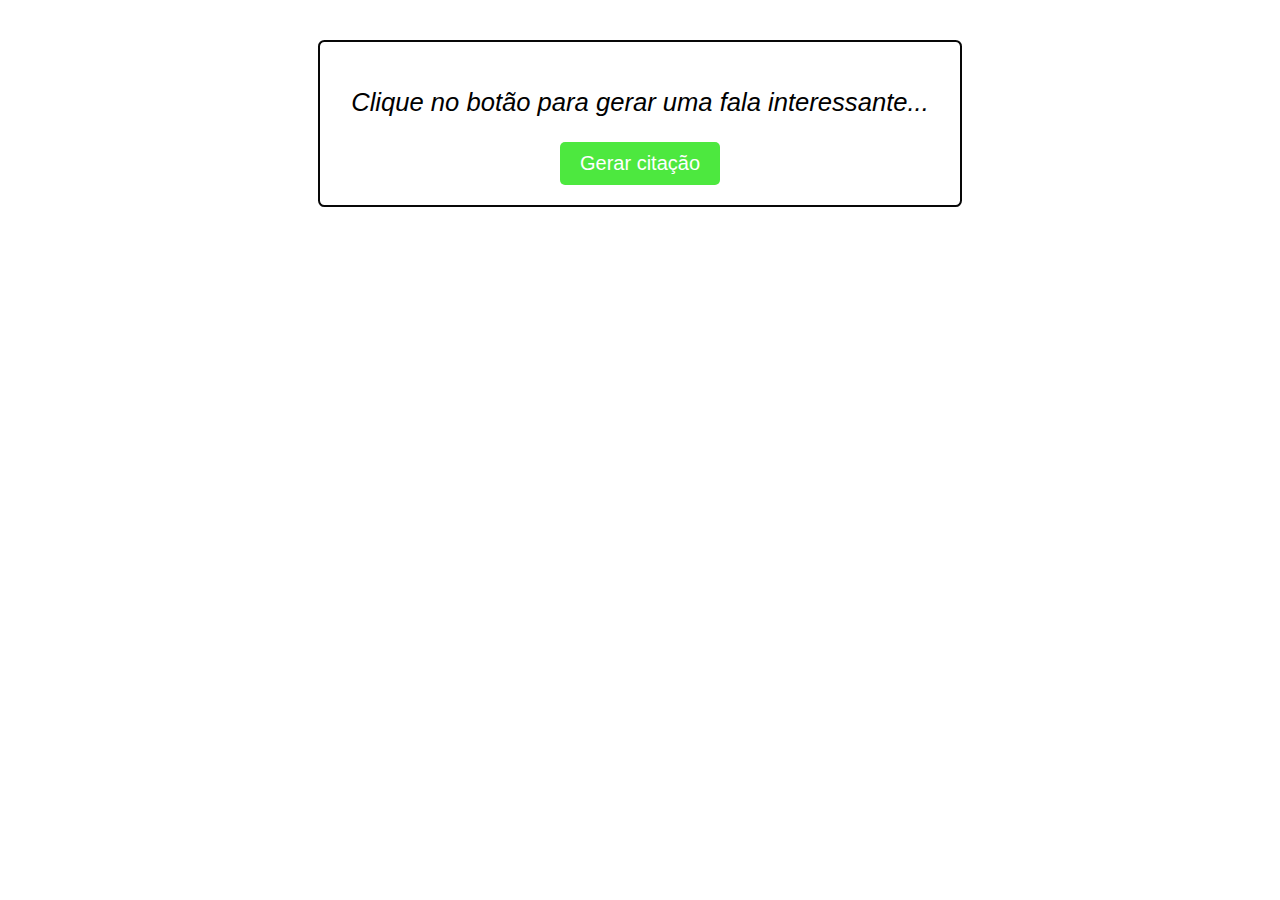
==== html-css-js/Citações/index.html @ 266ff8a4 "Add files via upload" ====
<!DOCTYPE html>
<html lang="en">
  <head>
    <meta charset="UTF-8" />
    <meta http-equiv="X-UA-Compatible" content="IE=edge" />
    <meta name="viewport" content="width=device-width, initial-scale=1.0" />
    <title>Citações</title>
    <link rel="stylesheet" href="css/styles.css" />
  </head>
  
  <body>
    <div class="quote">
      <p class="text">Clique no botão para gerar uma fala interessante...</p>
      <p class="author"></p>
      <button class="button" id="quoteBtn">Gerar citação</button>
    </div>

    <script src="js/script.js" defer></script>
  </body>
</html>
---- html-css-js/Citações/css/styles.css ----
body {
  background-color: #ffffff;
  padding-top: 2rem;
}

.quote {
  font-family: sans-serif;
  font-size: 1.6rem;
  text-align: center;
  max-width: 600px;
  margin: 0 auto;
  padding: 20px;
  border: 2px solid #080808;
  color: #000000;
  border-radius: 0.4rem;
}

.quote .text {
  font-style: italic;
  margin-bottom: 10px;
}

.quote .author {
  font-weight: bold;
  color: #133110;
}

.quote .button {
  font-size: 20px;
  background-color: #4de83f;
  color: #fff;
  border: none;
  border-radius: 5px;
  padding: 10px 20px;
  cursor: pointer;
  transition: background-color 0.3s ease;
}

.quote .button:hover {
  background-color: #30bb24;
  transition: 0.5s;
}
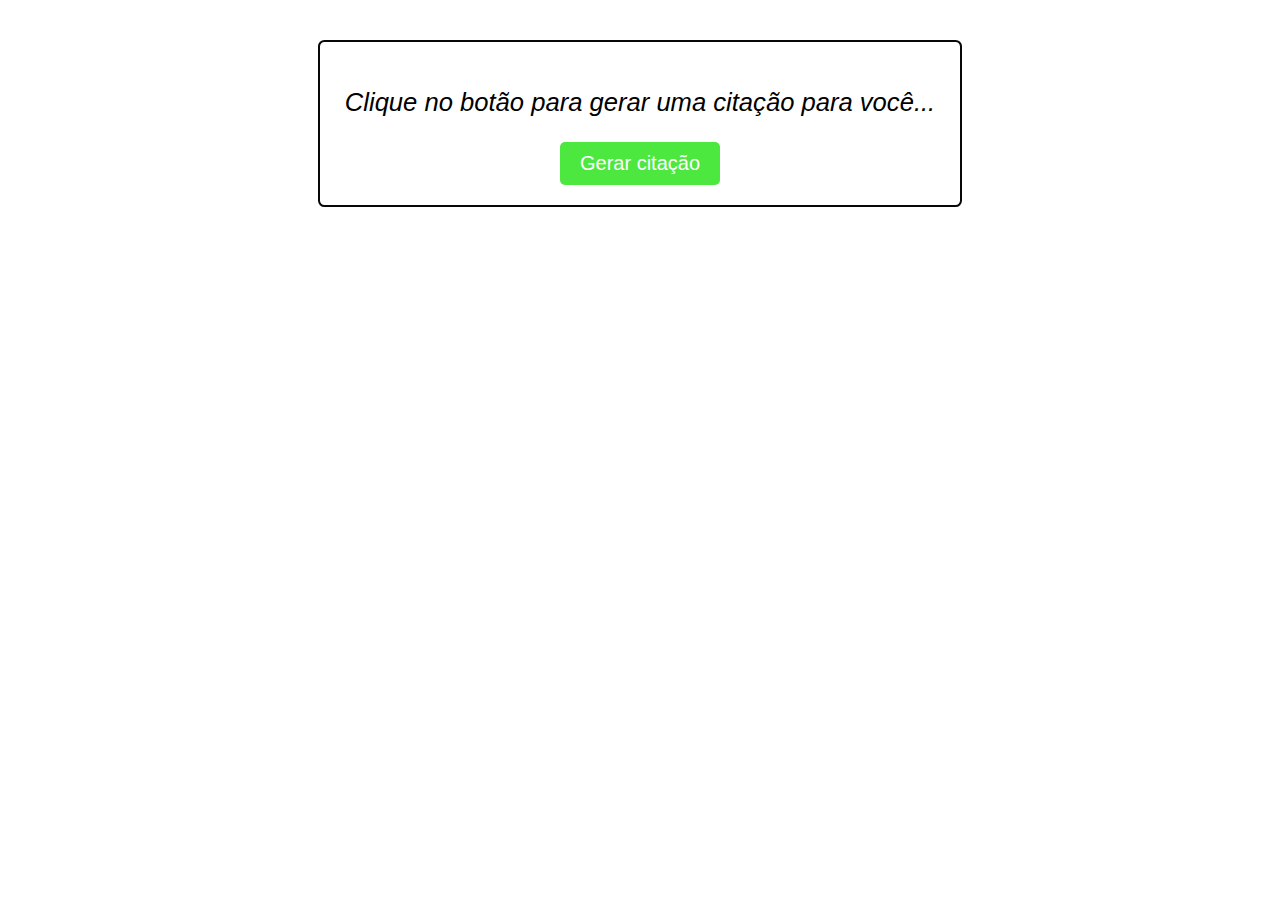
==== commit 2260342c: "Adicionar correção de linguagem, título e descrição" ====
--- a/html-css-js/Citações/index.html
+++ b/html-css-js/Citações/index.html
@@ -1,20 +1,22 @@
 <!DOCTYPE html>
-<html lang="en">
-  <head>
-    <meta charset="UTF-8" />
-    <meta http-equiv="X-UA-Compatible" content="IE=edge" />
-    <meta name="viewport" content="width=device-width, initial-scale=1.0" />
-    <title>Citações</title>
-    <link rel="stylesheet" href="css/styles.css" />
-  </head>
-  
-  <body>
-    <div class="quote">
-      <p class="text">Clique no botão para gerar uma fala interessante...</p>
-      <p class="author"></p>
-      <button class="button" id="quoteBtn">Gerar citação</button>
-    </div>
+<html lang="pt-br">
 
-    <script src="js/script.js" defer></script>
-  </body>
+<head>
+  <meta charset="UTF-8" />
+  <meta http-equiv="X-UA-Compatible" content="IE=edge" />
+  <meta name="viewport" content="width=device-width, initial-scale=1.0" />
+  <title>Projeto Citações</title>
+  <link rel="stylesheet" href="css/styles.css" />
+</head>
+
+<body>
+  <div class="quote">
+    <p class="text">Clique no botão para gerar uma citação para você...</p>
+    <p class="author"></p>
+    <button class="button" id="quoteBtn">Gerar citação</button>
+  </div>
+
+  <script src="js/script.js" defer></script>
+</body>
+
 </html>